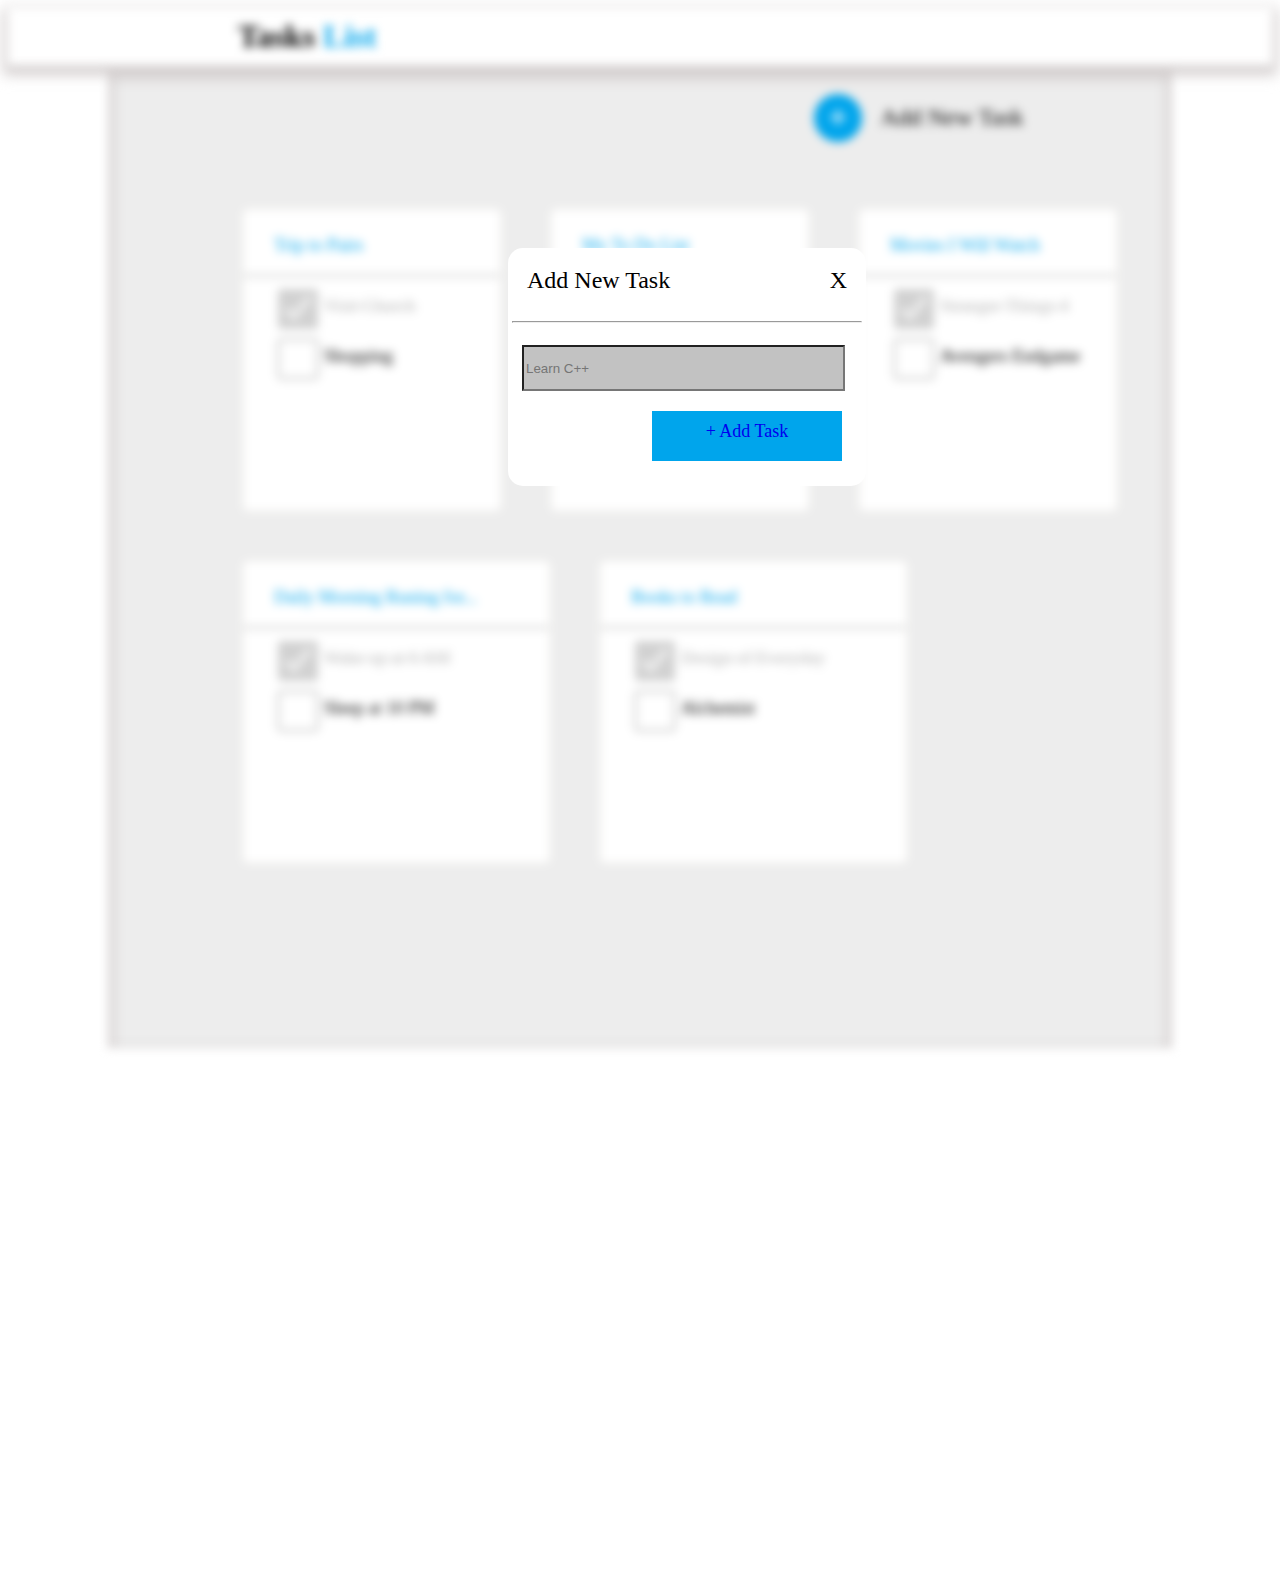
==== index2.html @ d9c68b3f "1stcommit" ====
<!DOCTYPE html>
<html lang="en">
  <head>
    <meta charset="UTF-8" />
    <meta http-equiv="X-UA-Compatible" content="IE=edge" />
    <meta name="viewport" content="width=device-width, initial-scale=1.0" />
    <title>Document</title>
    <link rel="stylesheet" href="./style.css" />
  </head>
  <body>
    <div class="parentsecondpage">
      <div class="body">
        <div class="nav">
          <div class="t1">Tasks</div>
          <div class="t2">List</div>
        </div>

        <div class="content">
          <a href="./index2.html">
            <div class="new">
              <div class="add">+</div>
              <div class="newText">Add New Task</div>
            </div>
          </a>
          <div class="allbox">
            <div class="control">
              <div class="box1 sub1">
                <a href="./index3.html">
                  <div class="title">Trip to Pairs</div></a
                >
                <hr />
                <div>
                  <div class="line1">
                    <div class="greybox">
                      <input type="checkbox" checked disabled />
                    </div>
                    <div class="line1text">Visit Church</div>
                  </div>
                  <div class="line2">
                    <div class="greybox2">
                      <input
                        type="checkbox"
                        name="Shopping"
                        value="yes"
                        class="input1"
                      />
                    </div>
                    <div class="line2text">Shopping</div>
                  </div>
                </div>
              </div>

              <div class="box1 sub2">
                <div class="title">My To Do List</div>

                <hr />
                <div>
                  <div class="line1">
                    <div class="greybox">
                      <input type="checkbox" checked disabled />
                    </div>
                    <div class="line1text">Visit Supermarket</div>
                  </div>
                  <div class="line2">
                    <div class="greybox2">
                      <input
                        type="checkbox"
                        name="buy"
                        value="yes"
                        class="input1"
                      />
                    </div>
                    <div class="line2text">Buy Vegetables</div>
                  </div>
                </div>
              </div>

              <div class="box1 sub3">
                <div class="title">Movies I Will Watch</div>

                <hr />
                <div>
                  <div class="line1">
                    <div class="greybox">
                      <input type="checkbox" checked disabled />
                    </div>
                    <div class="line1text">Stranger Things 4</div>
                  </div>
                  <div class="line2">
                    <div class="greybox2">
                      <input
                        type="checkbox"
                        name="game"
                        value="yes"
                        class="input1"
                      />
                    </div>
                    <div class="line2text">Avengers Endgame</div>
                  </div>
                </div>
              </div>
            </div>
            <div class="control2">
              <div class="box1 sub4">
                <div class="title">Daily Morning Runing for...</div>

                <hr />
                <div>
                  <div class="line1">
                    <div class="greybox">
                      <input type="checkbox" checked disabled />
                    </div>
                    <div class="line1text">Wake up at 6 AM</div>
                  </div>
                  <div class="line2">
                    <div class="greybox2">
                      <input
                        type="checkbox"
                        name="Sleep"
                        value="yes"
                        class="input1"
                      />
                    </div>
                    <div class="line2text">Sleep at 10 PM</div>
                  </div>
                </div>
              </div>
              <div class="box1 sub5">
                <div class="title">Books to Read</div>
                <hr />
                <div>
                  <div class="line1">
                    <div class="greybox">
                      <input type="checkbox" checked disabled />
                    </div>
                    <div class="line1text">Design of Everyday</div>
                  </div>
                  <div class="line2">
                    <div class="greybox2">
                      <input
                        type="checkbox"
                        name="Alchemist"
                        value="yes"
                        class="input1"
                      />
                    </div>
                    <div class="line2text">Alchemist</div>
                  </div>
                </div>
              </div>
            </div>
          </div>
        </div>
      </div>
    </div>
    <div class="formedia">
      <div class="secondpage happy">
        <div class="sline1">
          <div class="add_for_show">Add New Task</div>
          <a href="./index.html">
          <div style="color: black">X</div>
          </a>
        </div>
        <hr />
        <input
          type="text"
          name="task"
          placeholder="Learn C++"
          class="secondin"
        />
        <div class="sbottom"> 
          <a href="./index3.html">
            <div class="sendbotton">+ Add Task</div>
          </a>
        </div>
      </div>
    </div>
  </body>
</html>
---- style.css ----
body {
    /* border: 1px solid #EDEDED; */
}

.t2 {
    color: #00A5EC;
    margin-left: 8px;
}

.t1 {
    color: black;
}

.nav {
    font-weight: bold;
    display: flex;
    box-shadow: 0px 5px 10px 5px rgb(211, 206, 206);
    font-size: 32px;
    padding-left: 230px;
    padding-bottom: 10px;
    padding-top: 10px;
}

.content {
    background-color: #EDEDED;

    padding-left: 30px;
    padding-right: 30px;
    padding-top: 25px;
    margin-top: 4px;
    margin-left: 100px;
    box-shadow: inset 0px 5px 10px 5px rgb(211, 206, 206);
    margin-right: 100px;
    margin-bottom: 300px;
    padding-bottom: 10px;

}

.new {
    display: flex;
    justify-content: end;
    margin-right: 100px;
    text-decoration: none;

}

a {
    text-decoration: none;
}

.add {
    padding: 4px;
    background-color: #00A5EC;
    height: 40px;
    width: 40px;
    text-decoration: none;
    font-size: 34px;
    font-weight: bold;
    text-align: center;
    color: white;
    border-radius: 50%;
}

.newText {
    font-size: 24px;
    height: 80px;
    padding-top: 10px;
    text-decoration: none;
    width: 180px;
    color: black;
    text-align: center;
}

.box1 {


    background-color: white;
    height: 300px;
    width: 305px;
    border: 1px solid rgb(251, 249, 245);
    color: #00A5EC;

    font-size: large;
    border-radius: 5px;
    margin: 25px;

}

.title {
    padding-left: 30px;
    padding-top: 25px;
    color: #00A5EC;
    padding-bottom: 10px;
}

.greybox {
    height: 40px;
    width: 40px;
    /* background-color: grey; */

}

.greybox2 {
    height: 40px;
    width: 40px;
    /* background-color: #F7F7F7; */


}

.line1 {
    display: flex;
    padding-left: 30px;
}

.line2 {
    display: flex;
    margin-top: 10px;
    padding-left: 30px;
}

.line1text {
    color: #C2C2C2;
    padding-top: 10px;
    padding-left: 10px;
    text-decoration: line-through;
}

.line2text {
    color: black;
    padding-top: 10px;

    padding-left: 10px;

}

.allbox {
    margin-bottom: 150px;

}

.control,
.control2 {
    margin-left: 80px;
    display: flex;

}

input {
    height: 40px;
    width: 40px;

    background-color: #C2C2C2;
}

input1 {
    background-color: #F7F7F7;
}

.box1:hover {
    box-shadow: 0px 0px 10px #C2C2C2;
    ;
}

.parentsecondpage {
    filter: blur(5px);
    /* background-color: grey; */
}

.secondpage {
    width: 350px;
    position: relative;
    bottom: 1100px;
    font-size: 24px;
    height: 230px;
    padding: 4px;
    border-radius: 15px;
    left: 500px;
    background-color: white;

}

.sline1 {
    justify-content: space-between;
    display: flex;
    padding: 15px;
}

.secondin {
    width: 90%;
    position: relative;
    margin: 10px;
}

.sbottom {
    background-color: #00A5EC;
    font-size: 18px;
    justify-content: end;
    width: 170px;
    padding: 10px;
    position: relative;
    left: 140px;
    justify-content: end;
    align-items: end;
    color: white;
    height: 30px;

    margin-top: 10px;
    margin-bottom: 20px;
    text-align: center;
}

.sendbotton {
    justify-content: flex-end;
    align-items: end;

}

.thContent {
    width: 50%;
    position: relative;
    left: 300px;
    display: flex;
    justify-content: space-between;
    top: 10px;
    /* border: 2px solid black; */
}

.thback {
    font-size: 24px;
    height: 80px;
    padding-top: 10px;
    text-decoration: none;
    width: 180px;
    color: black;
    text-align: center;
}

.thnew {
    position: relative;
    top: 0;
}

.thbox1 {
    position: relative;
    left: 330px;
    margin-top: -10px;
    height: 300px;
    margin-bottom: 300px;
    width: 460px;
}

.forthpage {
    width: 455px;
    position: relative;
    bottom: 920px;
    font-size: 24px;
    height: 220px;
    padding: 4px;
    border-radius: 15px;
    left: 485px;
    background-color: white;

}

.forthbotton {
    justify-content: flex-end;
    align-items: end;
}

.forbottoncontrol {


    background-color: #00A5EC;
    font-size: 18px;
    justify-content: end;
    width: 170px;
    padding: 10px;
    position: relative;
    left: 240px;
    justify-content: end;
    align-items: end;
    color: white;
    height: 22px;

    margin-top: 10px;
    margin-bottom: 20px;
    text-align: center;

}

/* MOBILE VIEW */

@media only screen and (max-width:800px) and (min-width:100px){

    .nav {
        font-weight: bold;
        display: flex;

        font-size: 22px;
        padding-left: 20px;
        padding-bottom: 10px;
        padding-top: 10px;
    }

    .content {
        background-color: #EDEDED;

        padding-left: 0px;
        padding-right: 0px;
        padding-top: 5px;
        margin-top: 0px;
        margin-left: 0px;
        box-shadow: inset 0px 0px 10px 5px rgb(211, 206, 206);
        margin-right: 0px;
        margin-bottom: 0px;
        padding-bottom: 2px;


    }

  

    .add {
        padding: 4px;
        background-color: #00A5EC;
        height: 30px;
        width: 30px;
        margin-top: 10px;
        margin-bottom: 10px;
        text-decoration: none;
        font-size: 24px;
        font-weight: bold;
        text-align: center;
        color: white;
        border-radius: 50%;
    }

    .newText {

        display: none;

    }

    .box1 {


        background-color: white;
        height: 225px;
        width: 235px;
        border: 1px solid rgb(251, 249, 245);
        color: #00A5EC;

        font-size: large;
        border-radius: 5px;
        margin: 5px;

    }

   
   

    .allbox {
        margin-bottom: 50px;

    }

    .control,
    .control2 {
        margin-left: 0px;
        display: flex;
        justify-content: center;
        align-items: center;
        flex-direction: column;

    }


    /* index2.html  */
    .parentsecondpage {
        filter: blur(5px);
        display: flex;
        flex-direction: column;
        position: relative;
        left: -2px;
        /* justify-content: center;
        align-items: center;
        justify-items: center; */

    }

    .formedia {
        display: flex;
        justify-content: center;
        margin: auto;
        position: relative;
        left: -2px;
        align-items: center;
        justify-items: center;
    }

    .secondpage {
        width: 210px;
        position: relative;
        bottom: 700px;
        font-size: 14px;
        justify-content: start;
        height: 230px;
        padding: 4px;
        border-radius: 15px;
        left: 5px;
        background-color: white;

    }

    .sline1 {
        justify-content: space-between;
        display: flex;
        padding: 15px;
    }

    .secondin {
        width: 90%;
        position: relative;
        margin: 10px;
    }

    .sbottom {
        background-color: #00A5EC;
        font-size: 14px;
        justify-content: end;
        width: 70px;
        padding: 10px;
        position: relative;
        left: 115px;
        justify-content: end;
        align-items: end;
        color: white;
        height: 10px;

        margin-top: 10px;
        margin-bottom: 20px;
        text-align: center;
    }

    .sendbotton {
        justify-content: flex-end;
        align-items: end;

    }

    /* index3.html */


    .thContent {
        width: 65%;
        position: relative;

        left: 0px;
        display: flex;
        /* justify-items: center; */
        /* justify-content: space-between; */
        top: 10px;

    }

    .thback {
        font-size: 24px;
        height: 80px;
        padding-left: 15px;

        padding-top: 10px;
        text-decoration: none;
        /* width: 180px; */
        color: black;
        /* text-align: center; */
    }

    .thnew {
        position: relative;
        top: 0;
    }

    .thbox1 {
        position: relative;
        left: 20px;
        margin-top: -10px;
        height: 225px;

        /* margin: 0px auto 300px auto; */
        margin-bottom: 300px;
        width: 65%;
    }

    .fornewmedia {
        display: flex;
        justify-content: center;
        margin-left: 3vw;
        margin-right: -3vw;
        flex-direction: column;
        margin-bottom: 500px;
    }

    .formedia3 {
        position: relative;
        left: -1px;
        right: -200px;
    }

    .sub3,
    .sub5 {
        display: none;
    }

    .new {
        display: flex;
        justify-content: center;
        align-items: center;
        margin-left: 35px;
        padding-left: 45px !important;
        text-decoration: none;

    }

}
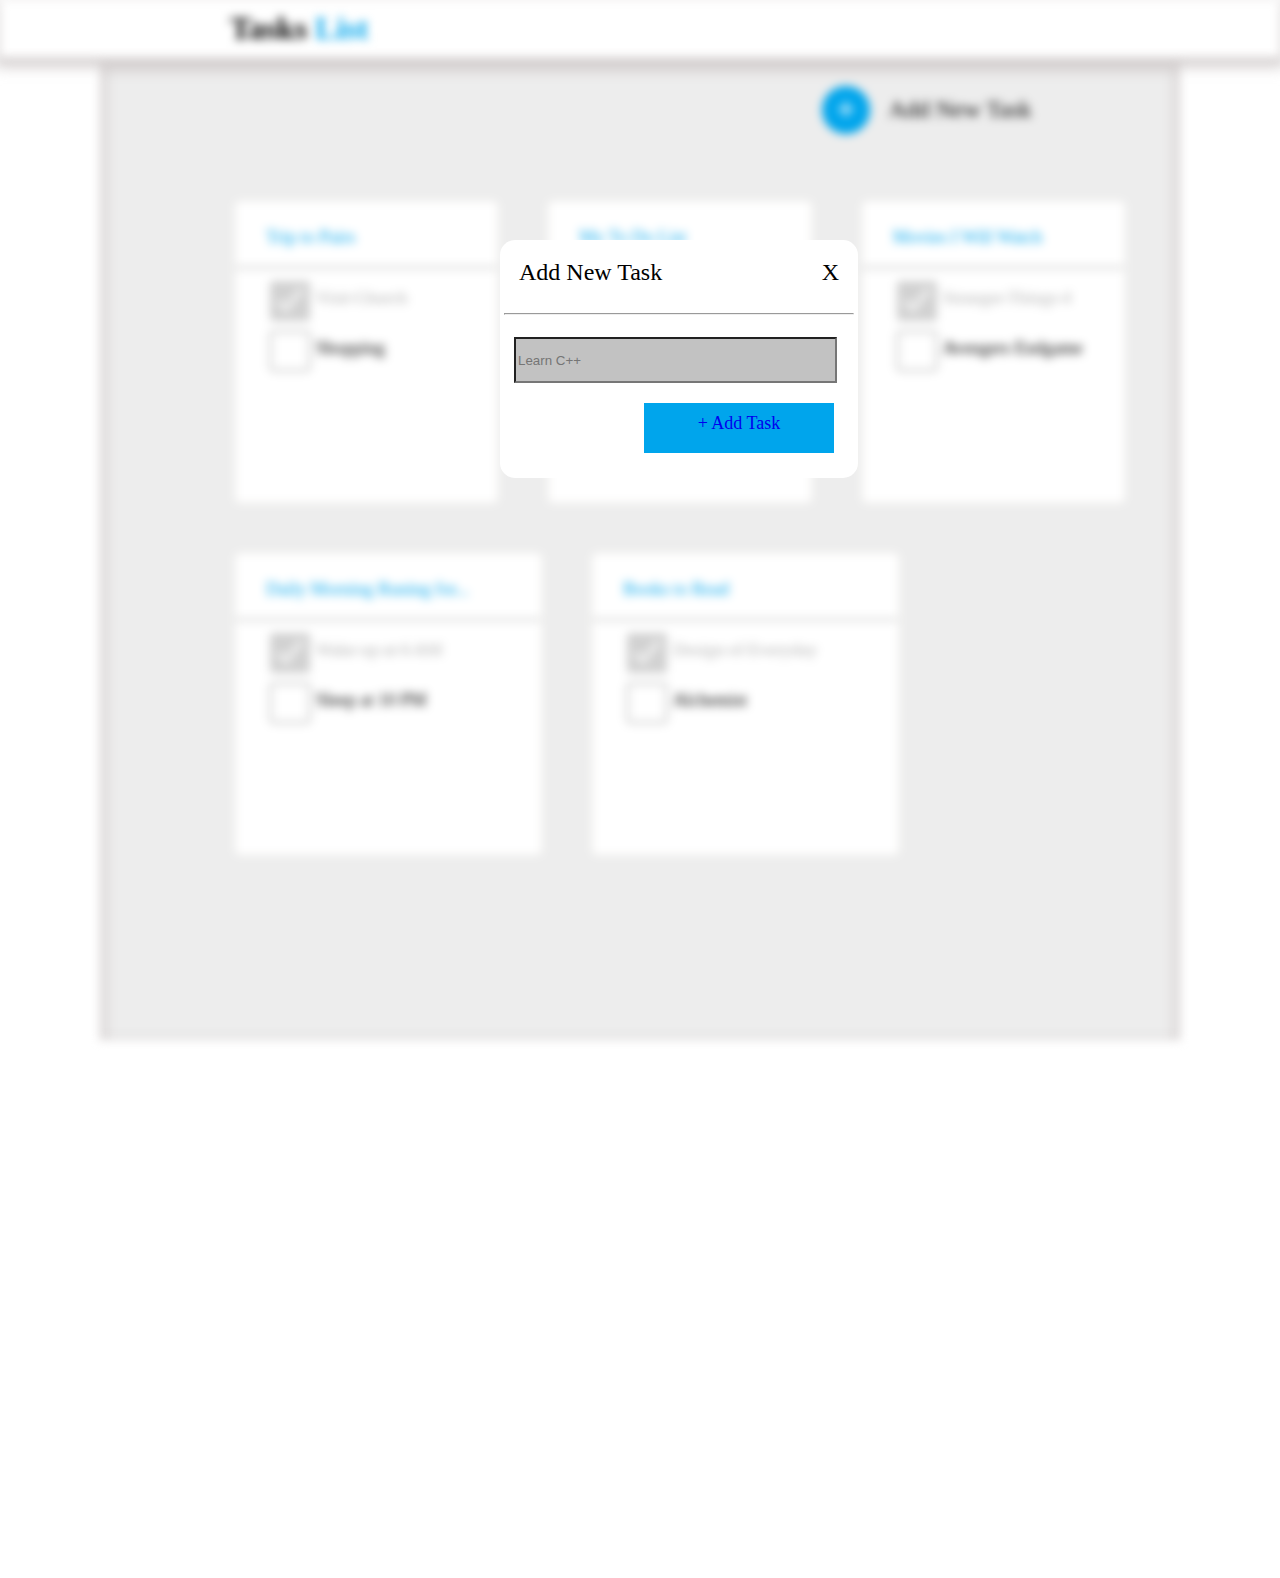
==== commit 10d4a577: "1st commit" ====
--- a/index2.html
+++ b/index2.html
@@ -157,7 +157,7 @@
       <div class="secondpage happy">
         <div class="sline1">
           <div class="add_for_show">Add New Task</div>
-          <a href="./index.html">
+          <a href="./index3.html">
           <div style="color: black">X</div>
           </a>
         </div>
--- a/style.css
+++ b/style.css
@@ -1,5 +1,7 @@
 body {
     /* border: 1px solid #EDEDED; */
+    margin:0;
+    padding:0;
 }
 
 .t2 {
